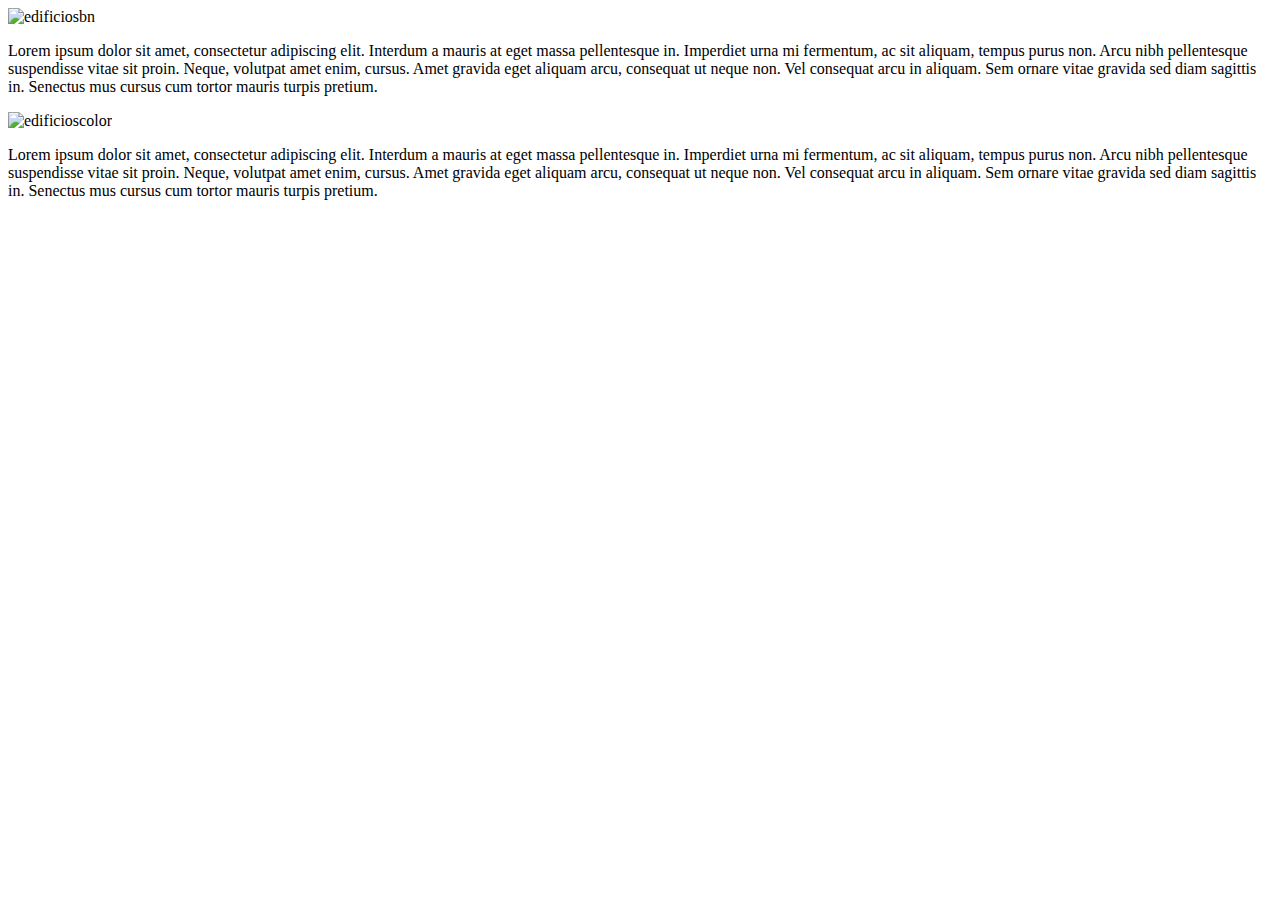
==== zigzag.html @ bb0167f8 "correciones minimas" ====
<!DOCTYPE html>
<html lang="en">

<head>
    <meta charset="UTF-8">
    <meta http-equiv="X-UA-Compatible" content="IE=edge">
    <meta name="viewport" content="width=device-width, initial-scale=1.0">
    <title>Document</title>
    <link rel="stylesheet" href="zigzag.css">
</head>

<body>
    <section class="contenedor">
        <header></header>
        <main>
            <article class="parrafo1">
                <picture class="parrafo1__edificiosbn">
                    <source srcset="./img/zigzag/edificiosbn.jpg 1x", "./img/zigzag/edificioscolor.jpg 2x ">
                    <img class="parrafo1__edificiosbn__foto " src=" " alt="edificiosbn ">
                    <figcaption class="parrafo1__edificiosbn__parrafo ">
                        <p class="parrafo1__edificiosbn__parrafo__texto ">Lorem ipsum dolor sit amet, consectetur adipiscing elit. Interdum a mauris at eget massa pellentesque in. Imperdiet urna mi fermentum, ac sit aliquam, tempus purus non. Arcu nibh pellentesque suspendisse vitae sit proin. Neque,
                            volutpat amet enim, cursus. Amet gravida eget aliquam arcu, consequat ut neque non. Vel consequat arcu in aliquam. Sem ornare vitae gravida sed diam sagittis in. Senectus mus cursus cum tortor mauris turpis pretium. </p>
                    </figcaption>
                </picture>
            </article>
            <article class="parrafo2 ">
                <picture class="parrafo2__edificioscolor ">
                    <source srcset=" ./img/zigzag/edificioscolor.jpg 1x, ./img/zigzag/edificioscolor@2x.jpg 2x ">
                    <img class="parrafo2__edificioscolor__foto " src=" " alt="edificioscolor ">
                    <figcaption class="parrafo2__edificioscolor__parrafo ">
                        <p class="parrafo2__edificioscolor__parrafo__texto ">Lorem ipsum dolor sit amet, consectetur adipiscing elit. Interdum a mauris at eget massa pellentesque in. Imperdiet urna mi fermentum, ac sit aliquam, tempus purus non. Arcu nibh pellentesque suspendisse vitae sit proin. Neque,
                            volutpat amet enim, cursus. Amet gravida eget aliquam arcu, consequat ut neque non. Vel consequat arcu in aliquam. Sem ornare vitae gravida sed diam sagittis in. Senectus mus cursus cum tortor mauris turpis pretium. </p>
                    </figcaption>
                </picture>
            </article>
        </main>
        <footer></footer>
    </section>

</body>

</html>
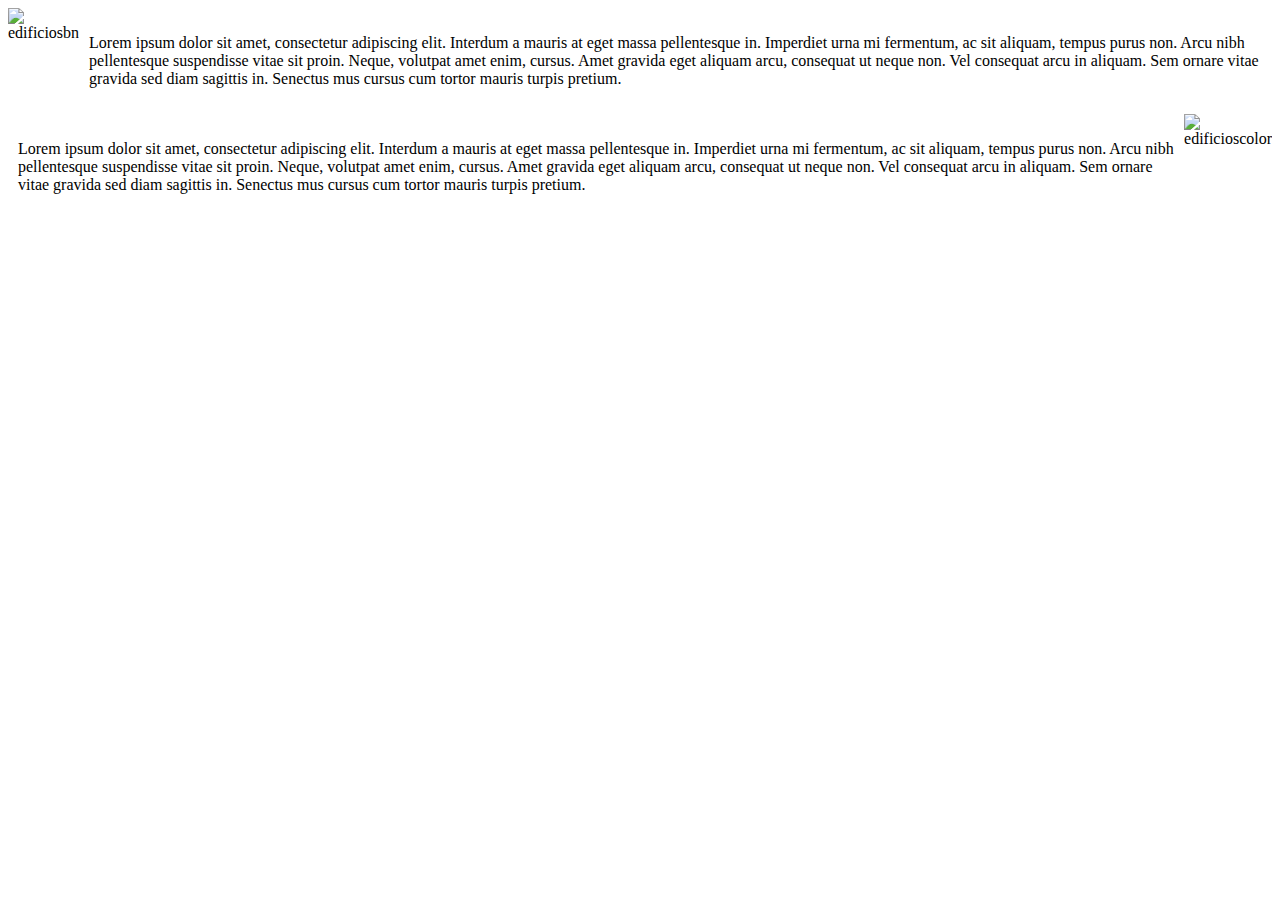
==== commit 742ca401: "Add files via upload" ====
--- a/zigzag.html
+++ b/zigzag.html
@@ -6,7 +6,7 @@
     <meta http-equiv="X-UA-Compatible" content="IE=edge">
     <meta name="viewport" content="width=device-width, initial-scale=1.0">
     <title>Document</title>
-    <link rel="stylesheet" href="zigzag.css">
+    <link rel="stylesheet" href="./css/zigzag.css">
 </head>
 
 <body>
@@ -15,7 +15,7 @@
         <main>
             <article class="parrafo1">
                 <picture class="parrafo1__edificiosbn">
-                    <source srcset="./img/zigzag/edificiosbn.jpg 1x", "./img/zigzag/edificioscolor.jpg 2x ">
+                    <source srcset=" ./img/zigzag/edificiosbn.jpg 1x, ./img/zigzag/edificiosbn@2x.jpg 2x ">
                     <img class="parrafo1__edificiosbn__foto " src=" " alt="edificiosbn ">
                     <figcaption class="parrafo1__edificiosbn__parrafo ">
                         <p class="parrafo1__edificiosbn__parrafo__texto ">Lorem ipsum dolor sit amet, consectetur adipiscing elit. Interdum a mauris at eget massa pellentesque in. Imperdiet urna mi fermentum, ac sit aliquam, tempus purus non. Arcu nibh pellentesque suspendisse vitae sit proin. Neque,
--- a/css/zigzag.css
+++ b/css/zigzag.css
@@ -0,0 +1,35 @@
+.contenedor {}
+
+article {
+    display: flex;
+    align-items: center;
+}
+
+p {
+    padding: 10px;
+}
+
+.parrafo1 {}
+
+.parrafo1__edificiosbn {
+    display: flex;
+}
+
+.parrafo1__edificiosbn__foto {}
+
+.parrafo1__edificiosbn__parrafo {}
+
+.parrafo1__edificiosbn__parrafo__texto {}
+
+.parrafo2 {}
+
+.parrafo2__edificioscolor {
+    display: flex;
+    flex-direction: row-reverse;
+}
+
+.parrafo2__edificioscolor__foto {}
+
+.parrafo2__edificioscolor__parrafo {}
+
+.parrafo2__edificioscolor__parrafo__texto {}